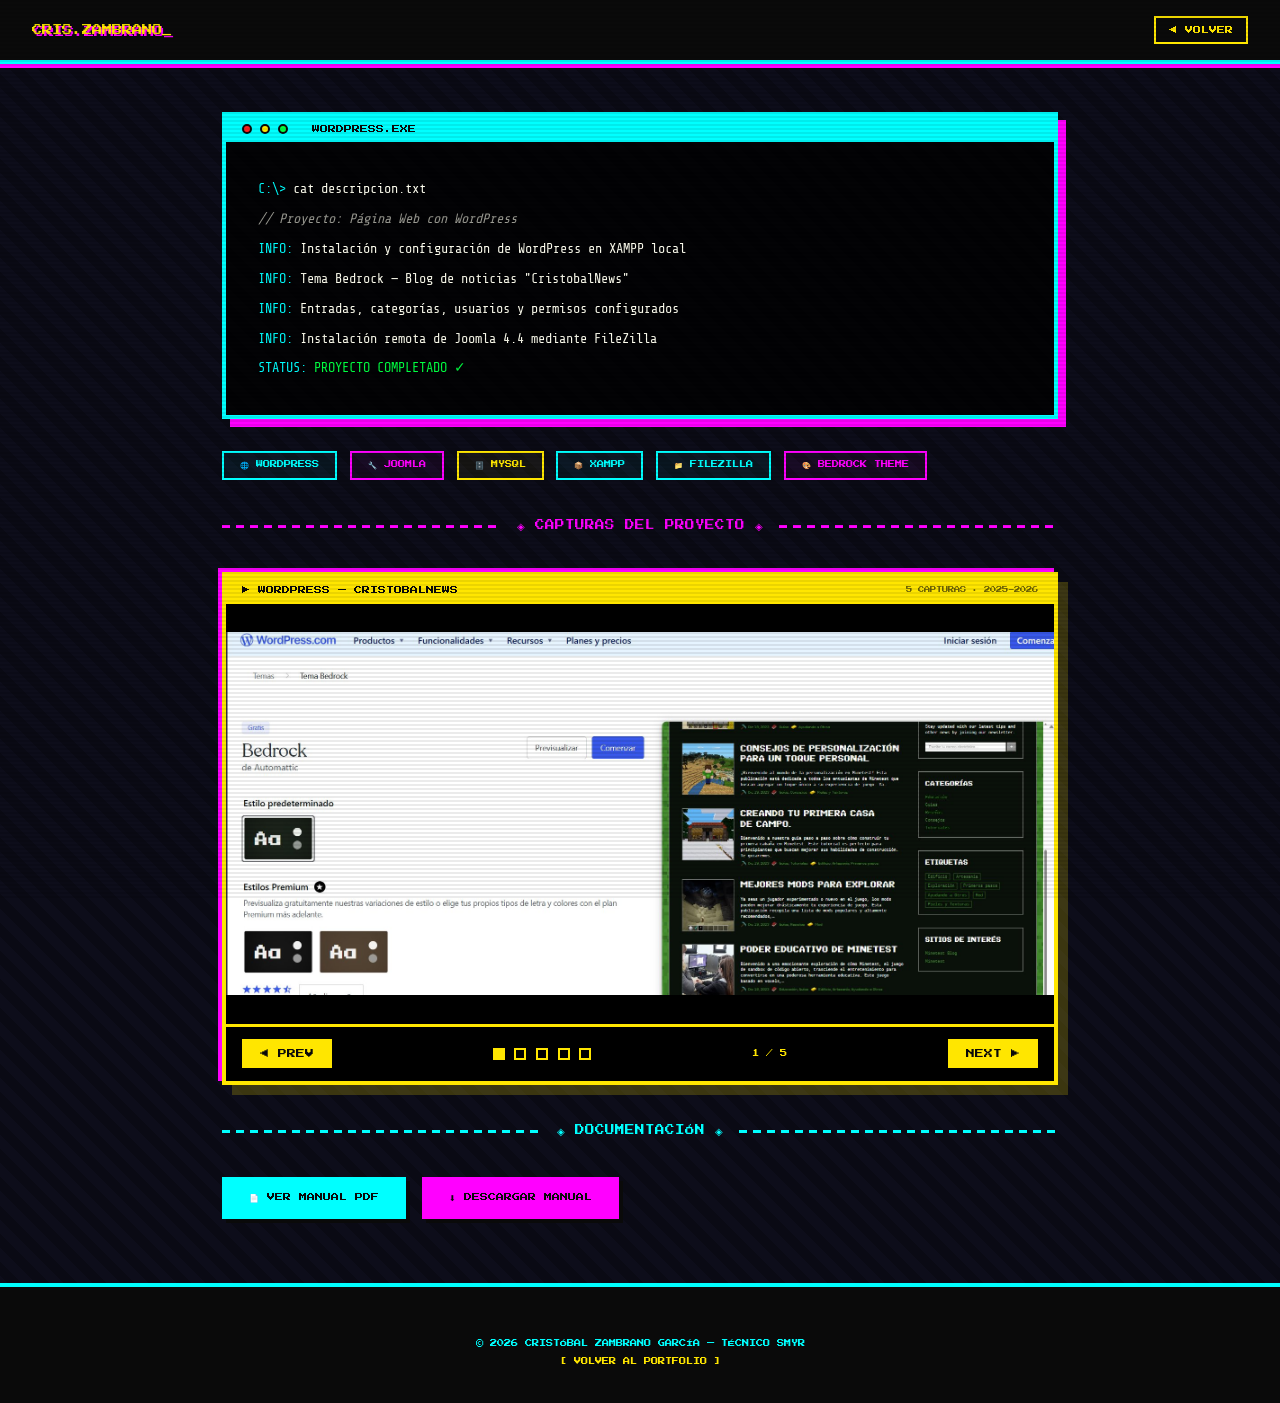
==== proyectos/wordpress.html @ 8a855ba6 "Add files via upload" ====
<!DOCTYPE html>
<html lang="es">
<head>
<meta charset="UTF-8">
<meta name="viewport" content="width=device-width, initial-scale=1.0">
<title>WordPress — Cristóbal Zambrano</title>
<link rel="stylesheet" href="proyecto.css">
<style>
  /* CARRUSEL */
  .carousel-section { max-width:900px; margin:0 auto; padding:0 2rem; position:relative; z-index:1; }
  .carousel-frame {
    border:4px solid var(--yellow);
    box-shadow:10px 10px 0 rgba(255,230,0,0.2), -4px -4px 0 var(--magenta);
    background:#000;
  }
  .carousel-bar {
    background:var(--yellow); color:var(--black);
    font-family:"Press Start 2P",monospace; font-size:0.5rem;
    padding:0.6rem 1rem;
    display:flex; align-items:center; justify-content:space-between;
  }
  .carousel-bar span:last-child { font-size:0.4rem; opacity:0.6; }
  .carousel-inner { position:relative; overflow:hidden; height:420px; }
  .carousel-slide {
    position:absolute; inset:0;
    opacity:0; transition:opacity 0.6s ease;
    display:flex; align-items:center; justify-content:center;
    background:#000;
  }
  .carousel-slide.active { opacity:1; }
  .carousel-slide img {
    width:100%; height:100%; object-fit:contain;
    display:block;
  }
  .carousel-controls {
    display:flex; align-items:center; justify-content:space-between;
    padding:0.8rem 1rem;
    background:rgba(0,0,0,0.8);
    border-top:3px solid var(--yellow);
  }
  .carousel-btn {
    font-family:"Press Start 2P",monospace; font-size:0.55rem;
    color:var(--black); background:var(--yellow);
    border:2px solid var(--yellow); padding:0.5rem 1rem;
    cursor:pointer; transition:all 0.15s;
  }
  .carousel-btn:hover { box-shadow:3px 3px 0 var(--black); transform:translate(-2px,-2px); }
  .carousel-dots { display:flex; gap:0.6rem; }
  .carousel-dot {
    width:12px; height:12px;
    border:2px solid var(--yellow);
    background:transparent; cursor:pointer;
    transition:background 0.2s;
  }
  .carousel-dot.active { background:var(--yellow); }
  .carousel-counter {
    font-family:"Press Start 2P",monospace; font-size:0.45rem;
    color:var(--yellow);
  }

  /* BOTÓN PDF */
  .pdf-wrap { max-width:900px; margin:1.5rem auto 0; padding:0 2rem; position:relative; z-index:1; display:flex; gap:1rem; flex-wrap:wrap; }
  .btn-pdf {
    font-family:"Press Start 2P",monospace; font-size:0.5rem;
    color:var(--black); background:var(--cyan);
    border:3px solid var(--cyan); padding:0.8rem 1.5rem;
    box-shadow:4px 4px 0 var(--black);
    text-decoration:none; transition:all 0.15s;
  }
  .btn-pdf:hover { box-shadow:6px 6px 0 var(--black); transform:translate(-2px,-2px); }
</style>
</head>
<body>

<nav>
  <span class="nav-logo">CRIS.ZAMBRANO_</span>
  <a href="../index.html" class="nav-back">◀ VOLVER</a>
</nav>

<div class="terminal-header">
  <div class="th-window">
    <div class="th-bar">
      <span class="th-dot r"></span><span class="th-dot y"></span><span class="th-dot g"></span>
      &nbsp; WORDPRESS.EXE
    </div>
    <div class="th-body">
      <div class="th-line"><span class="p">C:\&gt; </span><span class="v">cat descripcion.txt</span></div>
      <div class="th-line"><span class="c">// Proyecto: Página Web con WordPress</span></div>
      <div class="th-line"><span class="p">INFO: </span><span class="v">Instalación y configuración de WordPress en XAMPP local</span></div>
      <div class="th-line"><span class="p">INFO: </span><span class="v">Tema Bedrock — Blog de noticias "CristobalNews"</span></div>
      <div class="th-line"><span class="p">INFO: </span><span class="v">Entradas, categorías, usuarios y permisos configurados</span></div>
      <div class="th-line"><span class="p">INFO: </span><span class="v">Instalación remota de Joomla 4.4 mediante FileZilla</span></div>
      <div class="th-line"><span class="p">STATUS: </span><span style="color:var(--green);">PROYECTO COMPLETADO ✓</span></div>
    </div>
  </div>
</div>

<div class="tags-row">
  <span class="tag tag-cyan">🌐 WORDPRESS</span>
  <span class="tag tag-magenta">🔧 JOOMLA</span>
  <span class="tag tag-yellow">🗄️ MYSQL</span>
  <span class="tag tag-cyan">📦 XAMPP</span>
  <span class="tag tag-cyan">📁 FILEZILLA</span>
  <span class="tag tag-magenta">🎨 BEDROCK THEME</span>
</div>

<div class="retro-divider"><span>◈ CAPTURAS DEL PROYECTO ◈</span></div>

<div class="carousel-section">
  <div class="carousel-frame">
    <div class="carousel-bar">
      <span>▶ WORDPRESS — CRISTOBALNEWS</span>
      <span>5 CAPTURAS · 2025-2026</span>
    </div>
    <div class="carousel-inner">
      <div class="carousel-slide active">
        <img src="[data-uri]" alt="WordPress tema Bedrock">
      </div>
      <div class="carousel-slide">
        <img src="[data-uri]" alt="WordPress entrada Minecraft Bedrock">
      </div>
      <div class="carousel-slide">
        <img src="[data-uri]" alt="WordPress escritorio admin">
      </div>
      <div class="carousel-slide">
        <img src="[data-uri]" alt="WordPress temas instalados">
      </div>
      <div class="carousel-slide">
        <img src="[data-uri]" alt="WordPress editor de bloques">
      </div>
    </div>
    <div class="carousel-controls">
      <button class="carousel-btn" onclick="prevSlide()">◀ PREV</button>
      <div class="carousel-dots" id="dots">
        <div class="carousel-dot active" onclick="goToSlide(0)"></div>
        <div class="carousel-dot" onclick="goToSlide(1)"></div>
        <div class="carousel-dot" onclick="goToSlide(2)"></div>
        <div class="carousel-dot" onclick="goToSlide(3)"></div>
        <div class="carousel-dot" onclick="goToSlide(4)"></div>
      </div>
      <span class="carousel-counter" id="counter">1 / 5</span>
      <button class="carousel-btn" onclick="nextSlide()">NEXT ▶</button>
    </div>
  </div>
</div>

<div class="retro-divider2"><span>◈ DOCUMENTACIÓN ◈</span></div>

<div class="pdf-wrap">
  <a href="../Manual_wordpress_y_joomla.pdf" class="btn-pdf" target="_blank">📄 VER MANUAL PDF</a>
  <a href="../Manual_wordpress_y_joomla.pdf" class="btn-full" download>⬇ DESCARGAR MANUAL</a>
</div>

<footer>
  <p>© 2026 CRISTÓBAL ZAMBRANO GARCÍA — TÉCNICO SMYR</p>
  <p><a href="../index.html">[ VOLVER AL PORTFOLIO ]</a></p>
</footer>

<script>
  let current = 0;
  const slides = document.querySelectorAll('.carousel-slide');
  const dots = document.querySelectorAll('.carousel-dot');
  const counter = document.getElementById('counter');

  function goToSlide(n) {
    slides[current].classList.remove('active');
    dots[current].classList.remove('active');
    current = (n + slides.length) % slides.length;
    slides[current].classList.add('active');
    dots[current].classList.add('active');
    counter.textContent = (current + 1) + ' / ' + slides.length;
  }
  function nextSlide() { goToSlide(current + 1); }
  function prevSlide() { goToSlide(current - 1); }

  // Auto-avance cada 4 segundos
  setInterval(nextSlide, 4000);
</script>

</body>
</html>
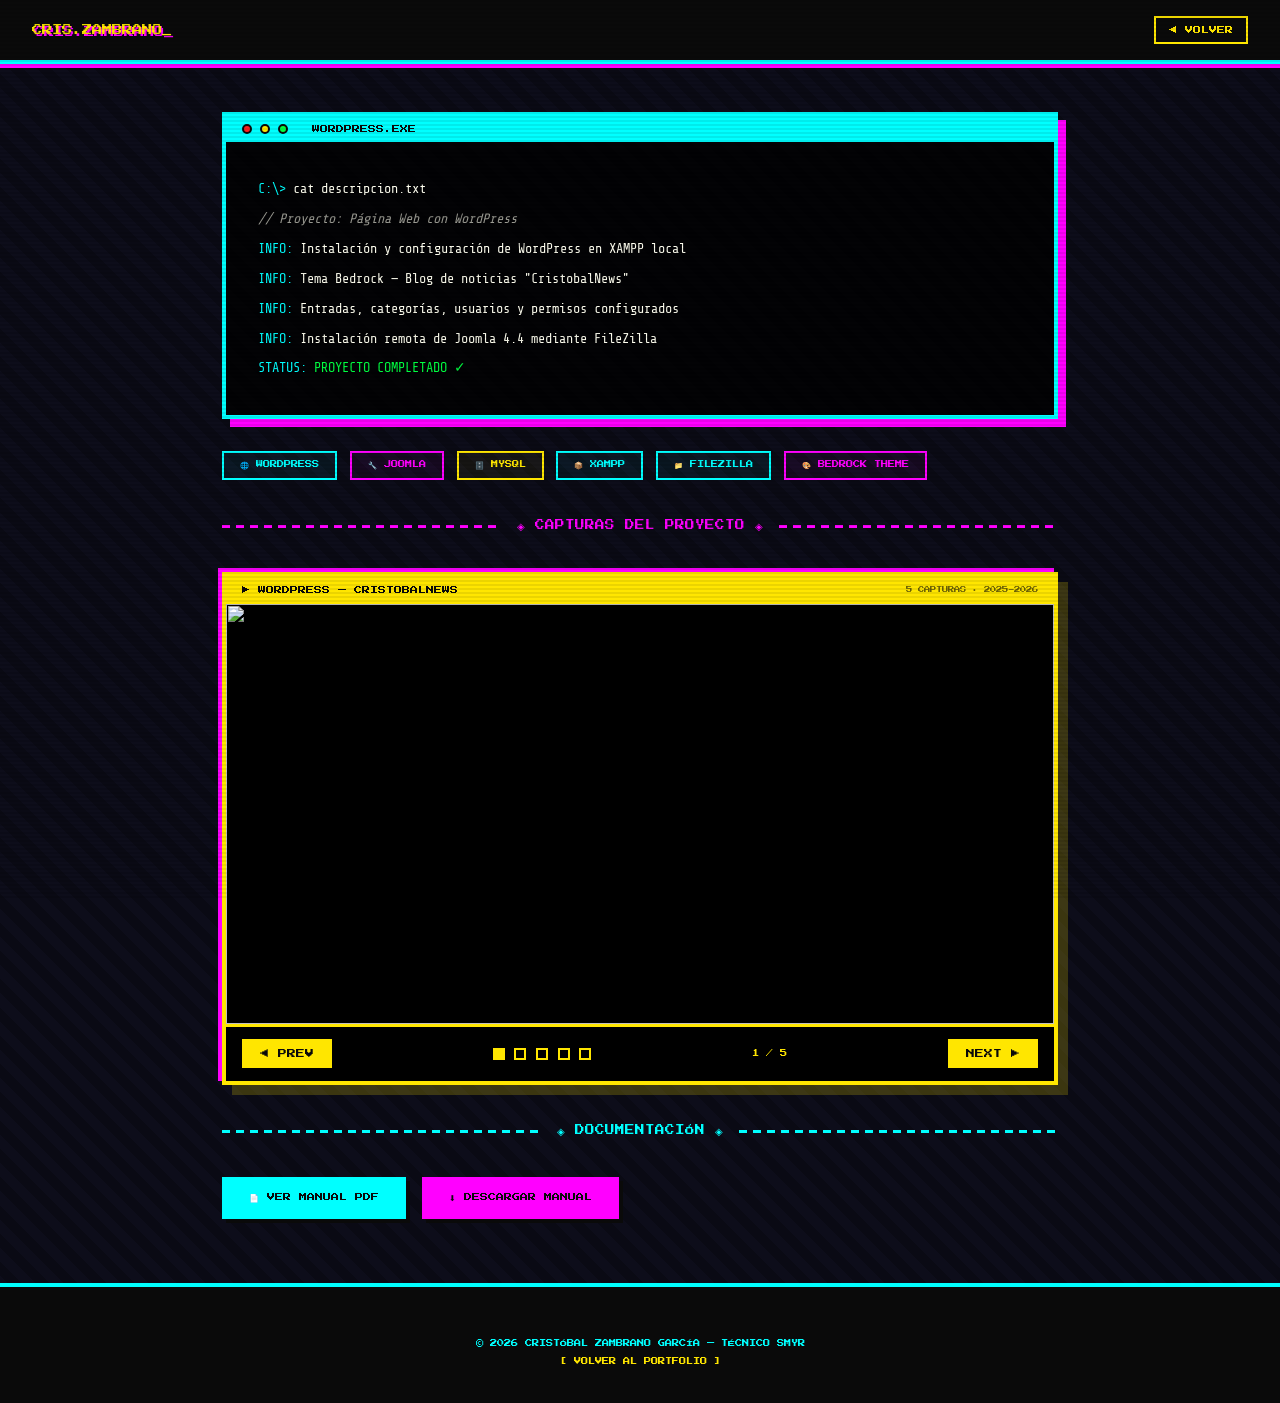
==== commit 4e369373: "Add files via upload" ====
--- a/proyectos/wordpress.html
+++ b/proyectos/wordpress.html
@@ -114,19 +114,19 @@
     </div>
     <div class="carousel-inner">
       <div class="carousel-slide active">
-        <img src="[data-uri]" alt="WordPress tema Bedrock">
+        <img src="img/imagen1.png">
       </div>
       <div class="carousel-slide">
-        <img src="[data-uri]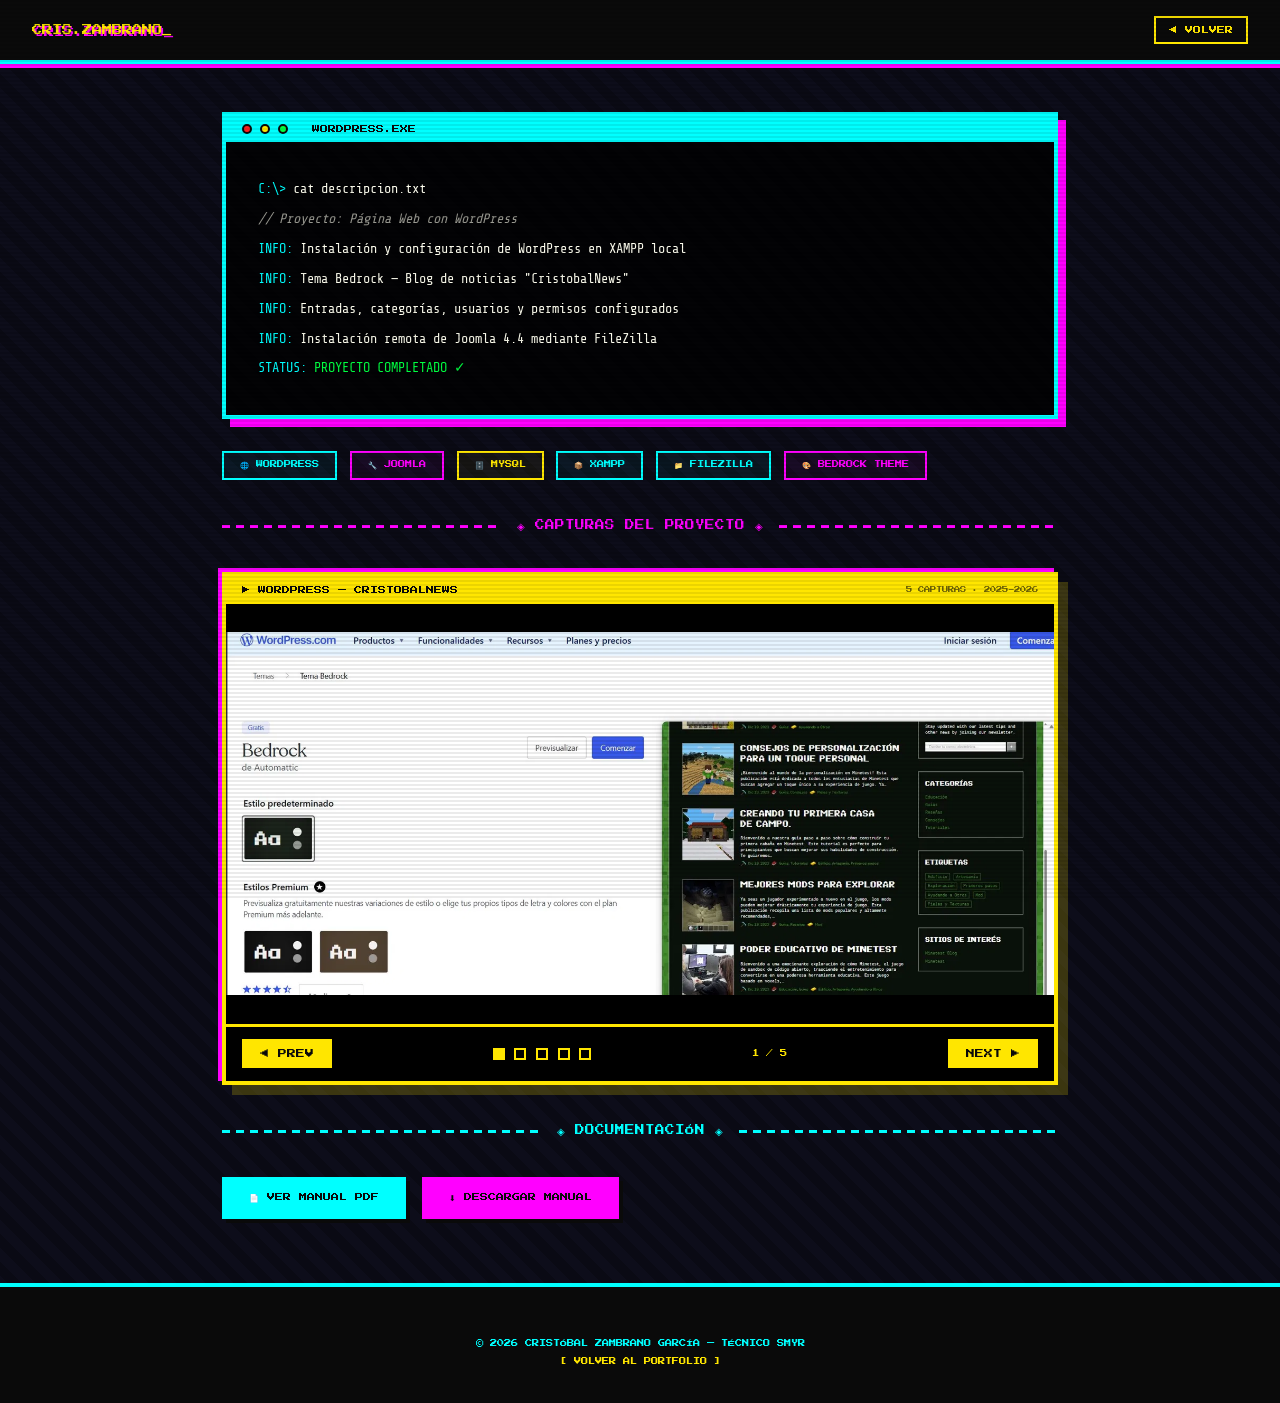
==== commit bce7359a: "Add files via upload" ====
--- a/proyectos/wordpress.html
+++ b/proyectos/wordpress.html
@@ -114,19 +114,19 @@
     </div>
     <div class="carousel-inner">
       <div class="carousel-slide active">
-        <img src="img/imagen1.png">
+        <img src="../img/imagen1.png" alt="Captura 1 — WordPress CristobalNews">
       </div>
       <div class="carousel-slide">
-        <img src="img/imagen2.png">
+        <img src="../img/imagen2.png" alt="Captura 2 — WordPress CristobalNews">
       </div>
       <div class="carousel-slide">
-        <img src="img/imagen3.png">
+        <img src="../img/imagen3.png" alt="Captura 3 — WordPress CristobalNews">
       </div>
       <div class="carousel-slide">
-        <img src="img/imagen4.png">
+        <img src="../img/imagen4.png" alt="Captura 4 — WordPress CristobalNews">
       </div>
       <div class="carousel-slide">
-        <img src="img/imagen5.png">
+        <img src="../img/imagen5.png" alt="Captura 5 — WordPress CristobalNews">
       </div>
     </div>
     <div class="carousel-controls">
@@ -148,7 +148,7 @@
 
 <div class="pdf-wrap">
   <a href="../Manual_wordpress_y_joomla.pdf" class="btn-pdf" target="_blank">📄 VER MANUAL PDF</a>
-  <a href="../Manual_wordpress_y_joomla.pdf" class="btn-full" download>⬇ DESCARGAR MANUAL</a>
+  <a href="../Manual_wordpress_y_joomla.pdf" class="btn-full" download="Manual_wordpress_y_joomla.pdf">⬇ DESCARGAR MANUAL</a>
 </div>
 
 <footer>
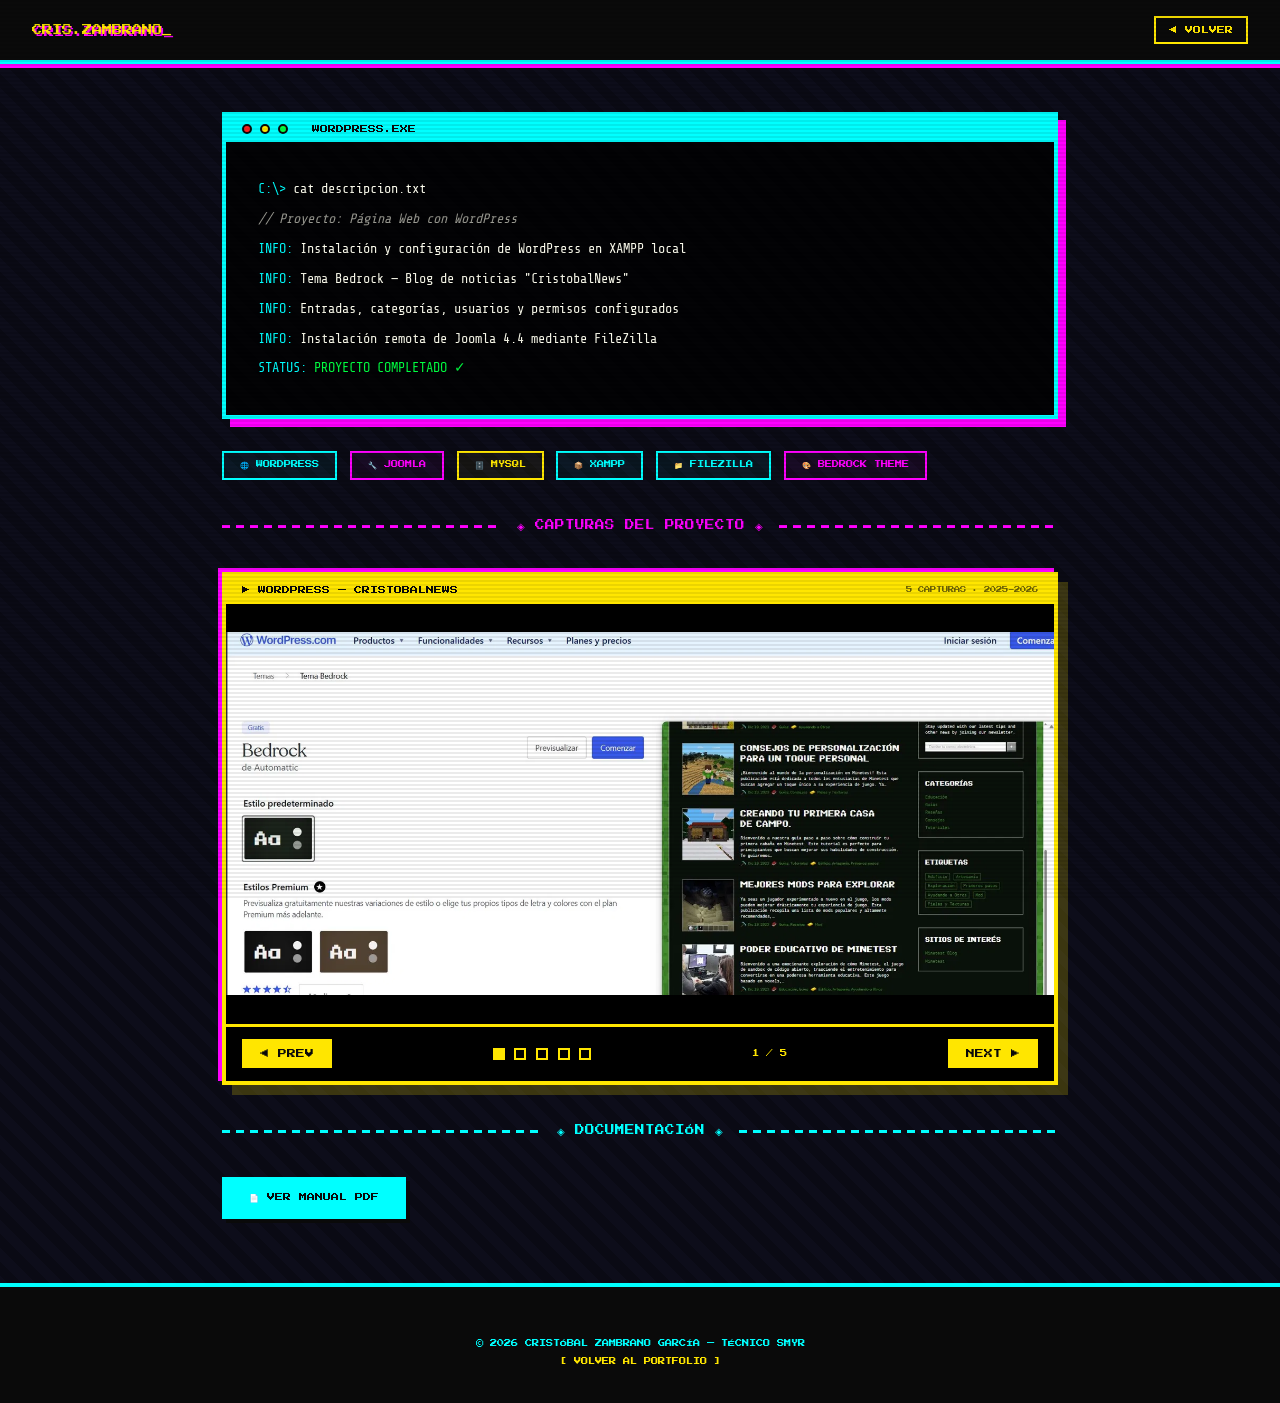
==== commit 65f479d1: "Add files via upload" ====
--- a/proyectos/wordpress.html
+++ b/proyectos/wordpress.html
@@ -68,6 +68,15 @@
     text-decoration:none; transition:all 0.15s;
   }
   .btn-pdf:hover { box-shadow:6px 6px 0 var(--black); transform:translate(-2px,-2px); }
+  /* btn-full como botón nativo */
+  button.btn-full {
+    font-family:"Press Start 2P",monospace; font-size:0.5rem;
+    color:var(--black); background:var(--magenta);
+    border:3px solid var(--magenta); padding:0.8rem 1.5rem;
+    box-shadow:4px 4px 0 var(--black);
+    cursor:pointer; transition:all 0.15s; text-decoration:none;
+  }
+  button.btn-full:hover { box-shadow:6px 6px 0 var(--black); transform:translate(-2px,-2px); }
 </style>
 </head>
 <body>
@@ -147,8 +156,7 @@
 <div class="retro-divider2"><span>◈ DOCUMENTACIÓN ◈</span></div>
 
 <div class="pdf-wrap">
-  <a href="../Manual_wordpress_y_joomla.pdf" class="btn-pdf" target="_blank">📄 VER MANUAL PDF</a>
-  <a href="../Manual_wordpress_y_joomla.pdf" class="btn-full" download="Manual_wordpress_y_joomla.pdf">⬇ DESCARGAR MANUAL</a>
+  <a href="../Manualwordpressyjoomla.pdf" class="btn-pdf" target="_blank" rel="noopener">📄 VER MANUAL PDF</a>
 </div>
 
 <footer>
@@ -174,8 +182,7 @@
   function prevSlide() { goToSlide(current - 1); }
 
   // Auto-avance cada 4 segundos
-  setInterval(nextSlide, 4000);
-</script>
+  setInterval(nextSlide, 4000);</script>
 
 </body>
 </html>
